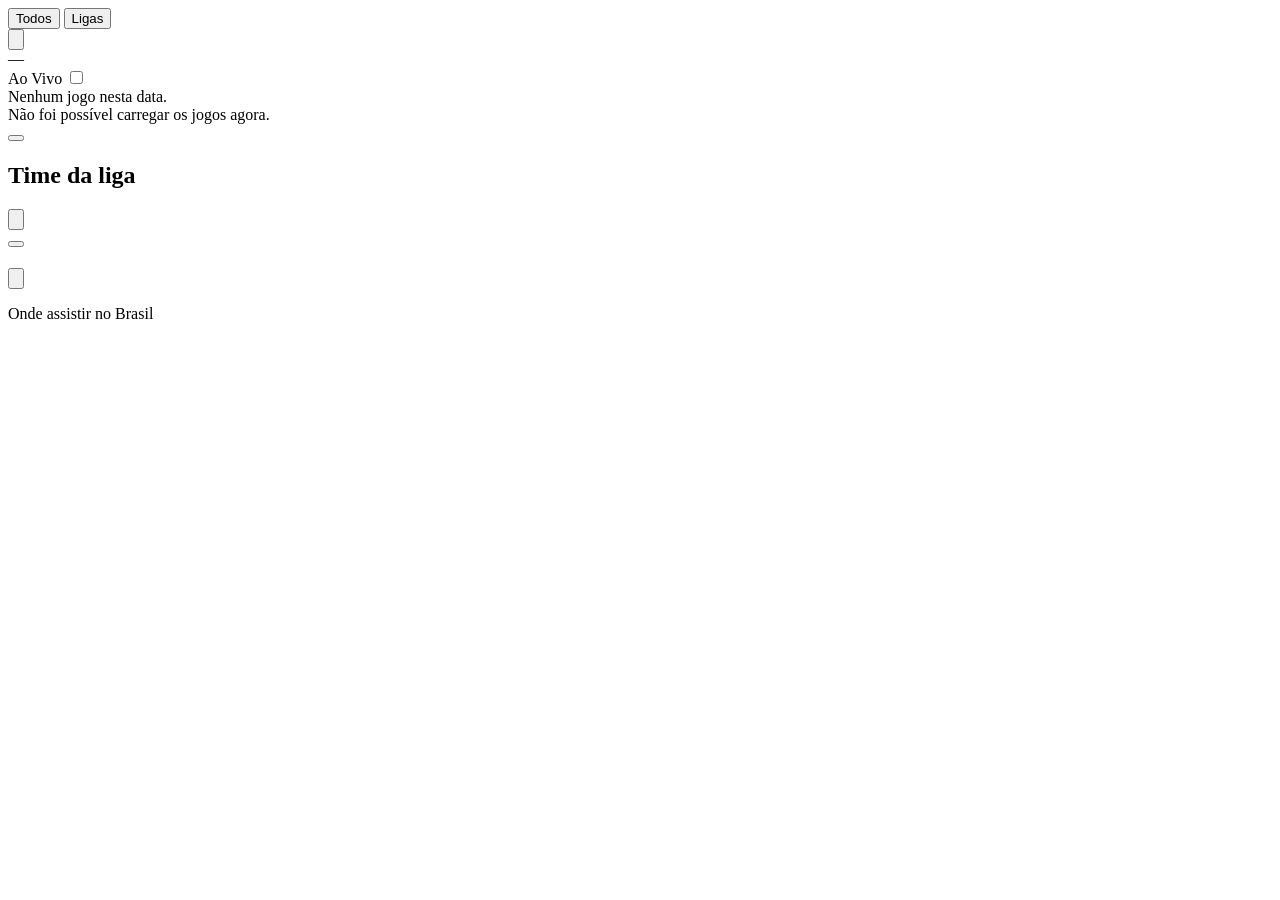
==== app/src/main/assets/static/index.html @ 626d43e8 "." ====
<!doctype html>
<html lang="pt-BR">
  <head>
    <meta charset="UTF-8" />
    <meta name="viewport" content="width=device-width, initial-scale=1, viewport-fit=cover" />
    <meta name="theme-color" content="#0b0b0e" />
    <meta name="description" content="Calendário de jogos e onde assistir no Brasil." />
    <title>Cardápio FC</title>
    <link rel="preconnect" href="https://fonts.googleapis.com" />
    <link rel="preconnect" href="https://fonts.gstatic.com" crossorigin />
    <link href="https://fonts.googleapis.com/css2?family=Barlow:wght@500;600;700;800&family=Manrope:wght@400;500;600;700;800&display=swap" rel="stylesheet" />
    <link rel="stylesheet" href="/static/styles.css?v=20260831-6" />
    <script defer src="/static/app.js?v=20260831-9"></script>
  </head>
  <body>
    <div class="app-shell">
      <header class="app-header">
        <div class="top-bar content-width">
          <nav class="tabs" aria-label="Navegação principal">
            <button class="tab-button is-active" type="button" data-tab="todos">Todos</button>
            <button class="tab-button" type="button" data-tab="ligas">Ligas</button>
          </nav>
        </div>

        <div class="date-rail content-width" id="date-rail" aria-label="Escolha o dia"></div>

        <div class="league-rail content-width is-hidden" id="league-rail">
          <div class="league-chips" id="league-chips"></div>
          <button class="league-menu-button" type="button" data-action="open-leagues" aria-label="Abrir lista de ligas" aria-haspopup="dialog" aria-controls="league-drawer">
            <svg class="list-menu-icon" viewBox="0 0 32 32" aria-hidden="true">
              <circle cx="5" cy="7" r="2.25" />
              <path d="M13 7h15" />
              <circle cx="5" cy="16" r="2.25" />
              <path d="M13 16h15" />
              <circle cx="5" cy="25" r="2.25" />
              <path d="M13 25h15" />
            </svg>
          </button>
        </div>
        <div class="today-toolbar content-width is-hidden" id="today-toolbar" aria-live="polite">
          <div class="today-toolbar-league">
            <span class="today-toolbar-dot" aria-hidden="true"></span>
            <span id="sticky-league-name">—</span>
          </div>
          <label class="live-toggle">
            <span>Ao Vivo</span>
            <input id="live-only-toggle" type="checkbox" aria-label="Mostrar somente jogos ao vivo">
            <span class="toggle-track" aria-hidden="true"><span class="toggle-thumb"></span></span>
          </label>
        </div>
      </header>

      <main class="content-width main-content">
        <div class="loading-state" id="loading-state" aria-live="polite">
          <div class="skeleton-card"></div>
          <div class="skeleton-card"></div>
          <div class="skeleton-card"></div>
        </div>
        <div class="empty-state is-hidden" id="empty-state" aria-live="polite">Nenhum jogo nesta data.</div>
        <div class="error-state is-hidden" id="error-state" aria-live="polite">Não foi possível carregar os jogos agora.</div>
        <div id="matches-content"></div>
      </main>

      <div class="modal-layer is-hidden" id="league-drawer" role="dialog" aria-modal="true" aria-labelledby="league-drawer-title">
        <button class="modal-backdrop" type="button" data-action="close-leagues" aria-label="Fechar lista de ligas"></button>
        <aside class="league-drawer-panel">
          <div class="drawer-header">
            <h2 id="league-drawer-title">Time da liga</h2>
            <button class="close-button" type="button" data-action="close-leagues" aria-label="Fechar">
              <svg viewBox="0 0 24 24" aria-hidden="true"><path d="m6 6 12 12M18 6 6 18" /></svg>
            </button>
          </div>
          <div class="league-list" id="league-list"></div>
        </aside>
      </div>

      <div class="modal-layer is-hidden" id="match-modal" role="dialog" aria-modal="true" aria-labelledby="match-modal-title">
        <button class="modal-backdrop dark" type="button" data-action="close-match" aria-label="Fechar detalhes"></button>
        <section class="match-modal-panel">
          <div class="match-modal-header">
            <div>
              <p class="modal-kicker" id="match-modal-league"></p>
              <h2 id="match-modal-title"></h2>
              <p class="modal-meta" id="match-modal-meta"></p>
            </div>
            <button class="close-button" type="button" data-action="close-match" aria-label="Fechar">
              <svg viewBox="0 0 24 24" aria-hidden="true"><path d="m6 6 12 12M18 6 6 18" /></svg>
            </button>
          </div>
          <p class="broadcast-label">Onde assistir no Brasil</p>
          <ul class="broadcast-list" id="broadcast-list"></ul>
        </section>
      </div>
    </div>
  </body>
</html>
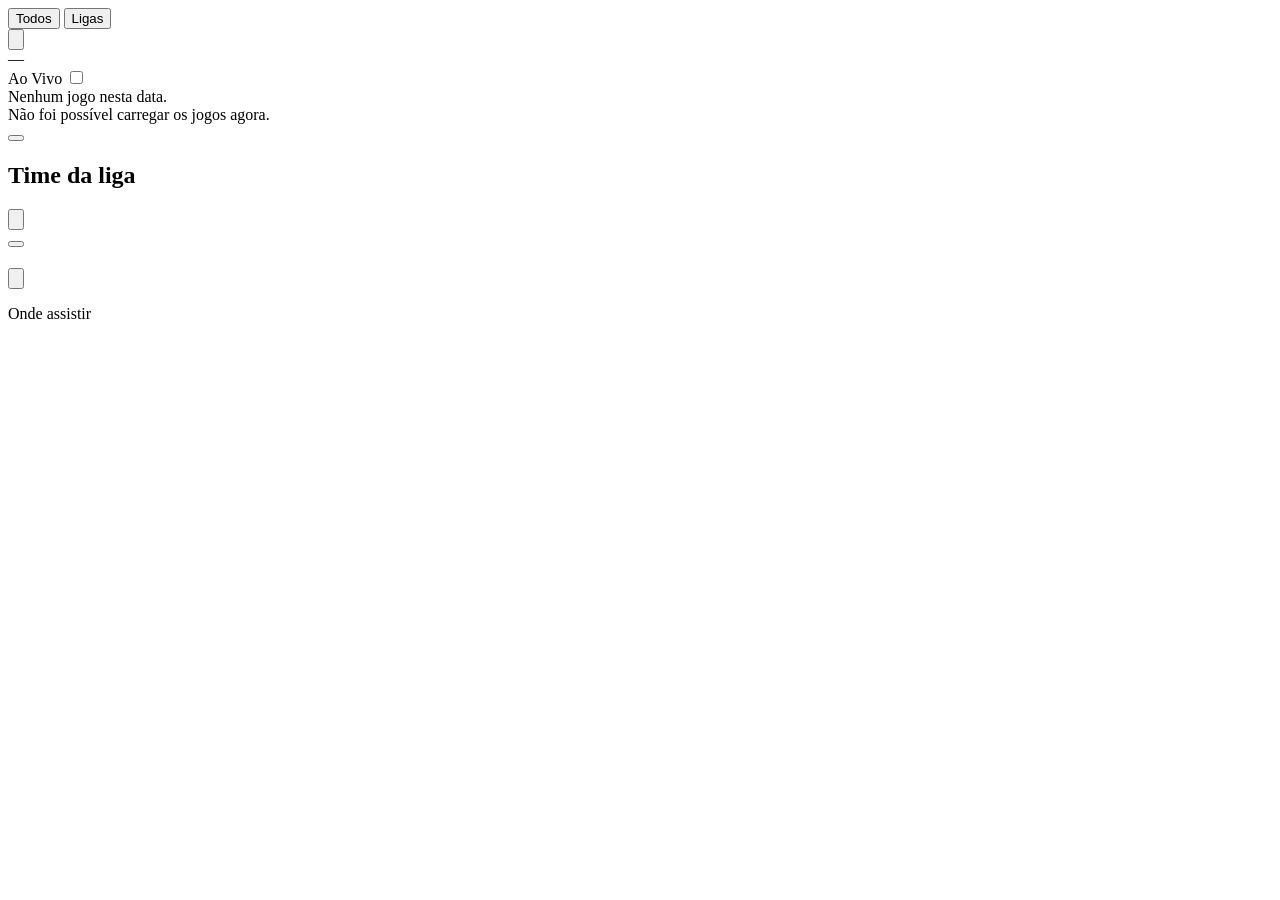
==== commit 6f6e8e73: "Remoção fallback hardcoded e fix alguns bugs" ====
--- a/app/src/main/assets/static/index.html
+++ b/app/src/main/assets/static/index.html
@@ -4,13 +4,13 @@
     <meta charset="UTF-8" />
     <meta name="viewport" content="width=device-width, initial-scale=1, viewport-fit=cover" />
     <meta name="theme-color" content="#0b0b0e" />
-    <meta name="description" content="Calendário de jogos e onde assistir no Brasil." />
+    <meta name="description" content="Calendário de jogos e onde assistir." />
     <title>Cardápio FC</title>
     <link rel="preconnect" href="https://fonts.googleapis.com" />
     <link rel="preconnect" href="https://fonts.gstatic.com" crossorigin />
     <link href="https://fonts.googleapis.com/css2?family=Barlow:wght@500;600;700;800&family=Manrope:wght@400;500;600;700;800&display=swap" rel="stylesheet" />
-    <link rel="stylesheet" href="/static/styles.css?v=20260831-6" />
-    <script defer src="/static/app.js?v=20260831-9"></script>
+    <link rel="stylesheet" href="/static/styles.css?v=20261103-1" />
+    <script defer src="/static/app.js?v=20261103-1"></script>
   </head>
   <body>
     <div class="app-shell">
@@ -52,9 +52,6 @@
 
       <main class="content-width main-content">
         <div class="loading-state" id="loading-state" aria-live="polite">
-          <div class="skeleton-card"></div>
-          <div class="skeleton-card"></div>
-          <div class="skeleton-card"></div>
         </div>
         <div class="empty-state is-hidden" id="empty-state" aria-live="polite">Nenhum jogo nesta data.</div>
         <div class="error-state is-hidden" id="error-state" aria-live="polite">Não foi possível carregar os jogos agora.</div>
@@ -87,7 +84,7 @@
               <svg viewBox="0 0 24 24" aria-hidden="true"><path d="m6 6 12 12M18 6 6 18" /></svg>
             </button>
           </div>
-          <p class="broadcast-label">Onde assistir no Brasil</p>
+          <p class="broadcast-label">Onde assistir</p>
           <ul class="broadcast-list" id="broadcast-list"></ul>
         </section>
       </div>
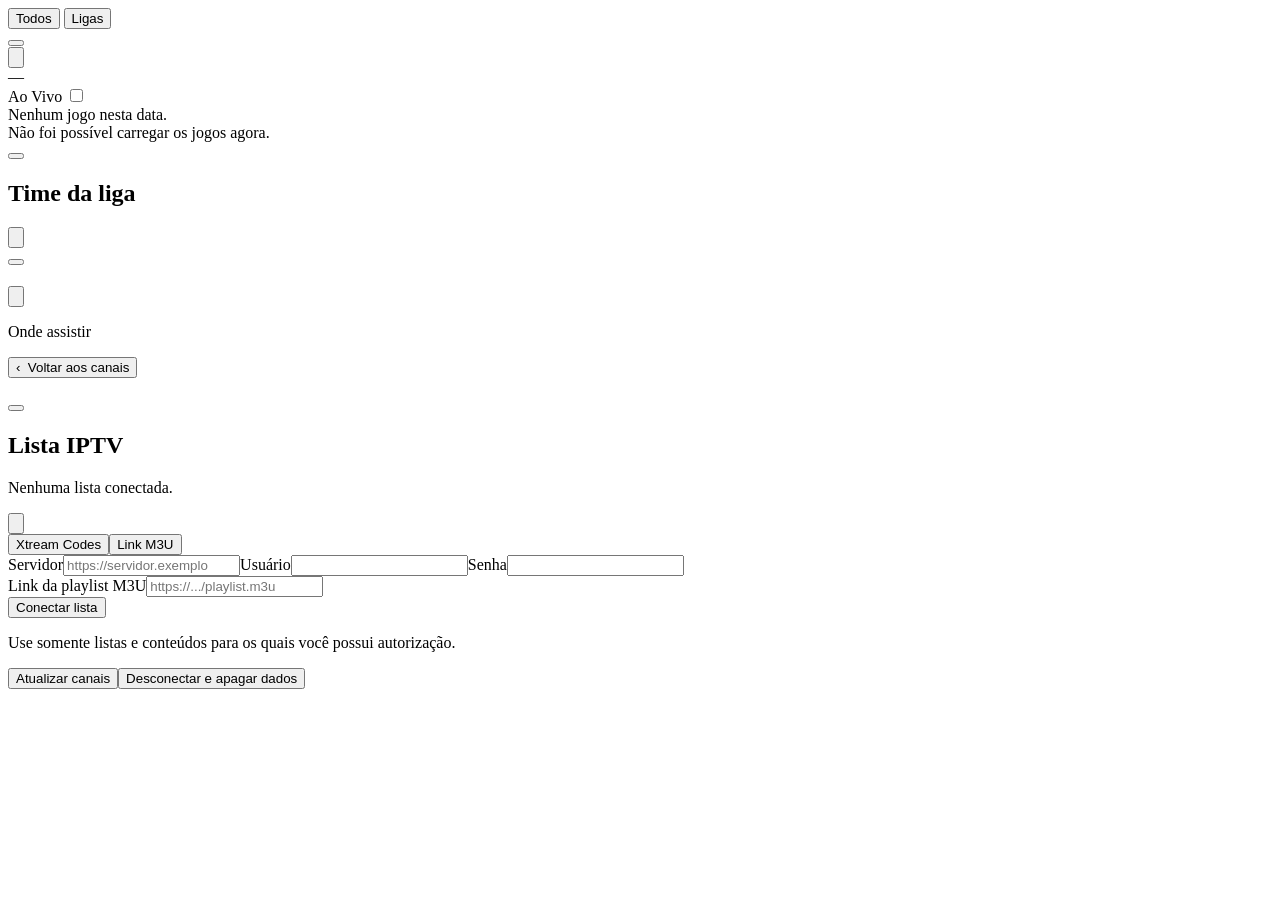
==== commit 8c920f39: "Implementado suporte a IPTV" ====
--- a/app/src/main/assets/static/index.html
+++ b/app/src/main/assets/static/index.html
@@ -9,8 +9,8 @@
     <link rel="preconnect" href="https://fonts.googleapis.com" />
     <link rel="preconnect" href="https://fonts.gstatic.com" crossorigin />
     <link href="https://fonts.googleapis.com/css2?family=Barlow:wght@500;600;700;800&family=Manrope:wght@400;500;600;700;800&display=swap" rel="stylesheet" />
-    <link rel="stylesheet" href="/static/styles.css?v=20261103-1" />
-    <script defer src="/static/app.js?v=20261103-1"></script>
+    <link rel="stylesheet" href="/static/styles.css?v=20261103-2" />
+    <script defer src="/static/app.js?v=20261103-3"></script>
   </head>
   <body>
     <div class="app-shell">
@@ -20,6 +20,9 @@
             <button class="tab-button is-active" type="button" data-tab="todos">Todos</button>
             <button class="tab-button" type="button" data-tab="ligas">Ligas</button>
           </nav>
+          <button class="top-menu-button" type="button" data-action="open-iptv" aria-label="Abrir menu IPTV" aria-haspopup="dialog" aria-controls="iptv-dialog">
+            <span></span><span></span><span></span>
+          </button>
         </div>
 
         <div class="date-rail content-width" id="date-rail" aria-label="Escolha o dia"></div>
@@ -85,7 +88,23 @@
             </button>
           </div>
           <p class="broadcast-label">Onde assistir</p>
+          <button class="broadcast-back-button is-hidden" id="broadcast-back-button" type="button" data-action="back-to-channels">‹&nbsp; Voltar aos canais</button>
           <ul class="broadcast-list" id="broadcast-list"></ul>
+        </section>
+      </div>
+
+      <div class="modal-layer is-hidden" id="iptv-dialog" role="dialog" aria-modal="true" aria-labelledby="iptv-dialog-title">
+        <button class="modal-backdrop" type="button" data-action="close-iptv" aria-label="Fechar menu IPTV"></button>
+        <section class="iptv-panel">
+          <div class="drawer-header"><div><h2 id="iptv-dialog-title">Lista IPTV</h2><p class="iptv-status-line" id="iptv-status-line">Nenhuma lista conectada.</p></div><button class="close-button" type="button" data-action="close-iptv" aria-label="Fechar"><svg viewBox="0 0 24 24" aria-hidden="true"><path d="m6 6 12 12M18 6 6 18" /></svg></button></div>
+          <div id="iptv-login-form">
+            <div class="iptv-mode-tabs"><button type="button" class="iptv-mode is-active" data-iptv-mode="xtream">Xtream Codes</button><button type="button" class="iptv-mode" data-iptv-mode="m3u">Link M3U</button></div>
+            <div class="iptv-fields" id="iptv-xtream-fields"><label>Servidor<input id="iptv-server" type="url" autocomplete="url" placeholder="https://servidor.exemplo"></label><label>Usuário<input id="iptv-user" type="text" autocomplete="username"></label><label>Senha<input id="iptv-password" type="password" autocomplete="current-password"></label></div>
+            <div class="iptv-fields is-hidden" id="iptv-m3u-fields"><label>Link da playlist M3U<input id="iptv-m3u" type="url" autocomplete="url" placeholder="https://.../playlist.m3u"></label></div>
+            <button class="iptv-primary-button" type="button" data-action="connect-iptv">Conectar lista</button>
+            <p class="iptv-hint">Use somente listas e conteúdos para os quais você possui autorização.</p>
+          </div>
+          <div class="iptv-connected-actions is-hidden" id="iptv-connected-actions"><button class="iptv-secondary-button" type="button" data-action="refresh-iptv">Atualizar canais</button><button class="iptv-danger-button" type="button" data-action="disconnect-iptv">Desconectar e apagar dados</button></div>
         </section>
       </div>
     </div>
